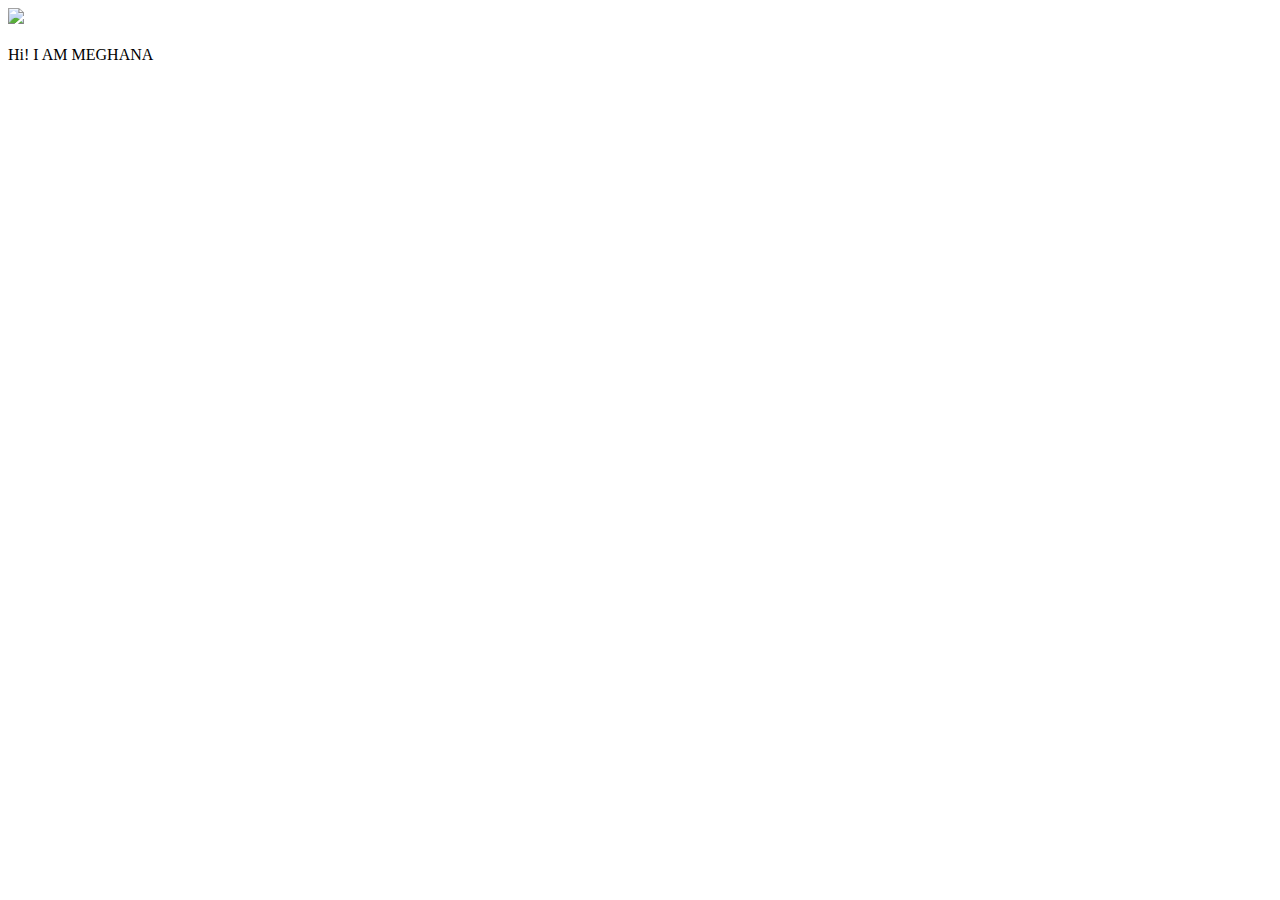
==== ui/index.html @ dbf13cf8 "[imad-console] Updates ui/index.html" ====
<!doctype html>
<html>
    <head>
        <link href="/ui/style.css" rel="stylesheet" />
    </head>
    <body>
        <div class="center">
            <img src="/ui/madi.png" class="img-medium"/>
        </div>
        <br>
        <div class="center text-big bold">
            Hi! I AM MEGHANA
            
        </div>
        <script type="text/javascript" src="/ui/main.js">
        </script>
    </body>
</html>
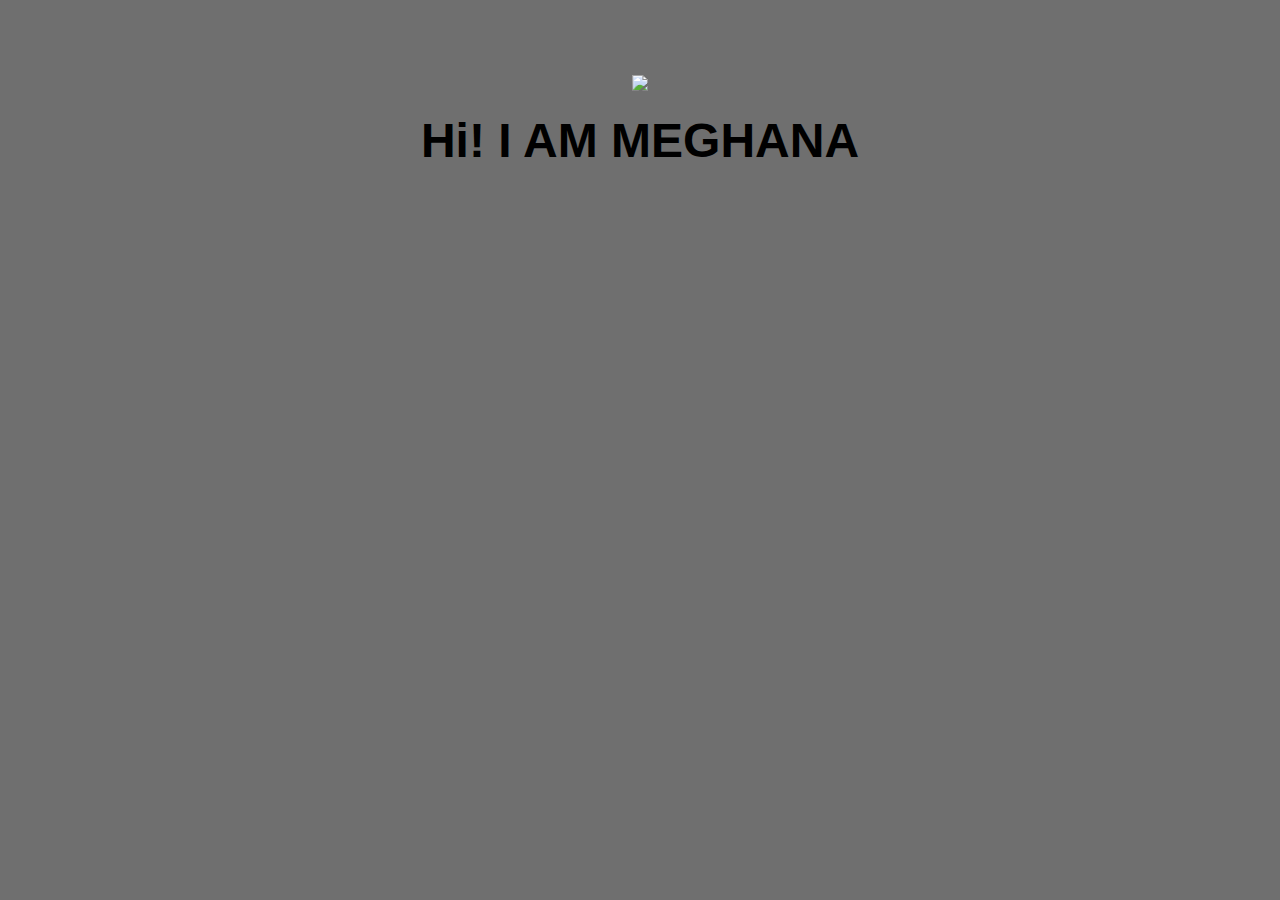
==== commit 9fa07ca0: "[imad-console] Updates ui/index.html" ====
--- a/ui/index.html
+++ b/ui/index.html
@@ -1,7 +1,7 @@
 <!doctype html>
 <html>
     <head>
-        <link href="/ui/style.css" rel="stylesheet" />
+<link href="/ui/style.css" rel="stylesheet" /> 
     </head>
     <body>
         <div class="center">
--- a/ui/style.css
+++ b/ui/style.css
@@ -0,0 +1,23 @@
+body {
+    font-family: sans-serif;
+    background-color: #6f6f6f;
+    text-align:center;
+    margin-top: 75px;
+}
+
+.center {
+    text-align: center;
+}
+
+.text-big {
+    font-size: 300%;
+}
+
+.bold {
+    font-weight: bold;
+}
+
+.img-medium {
+    height: 200px;
+}
+
